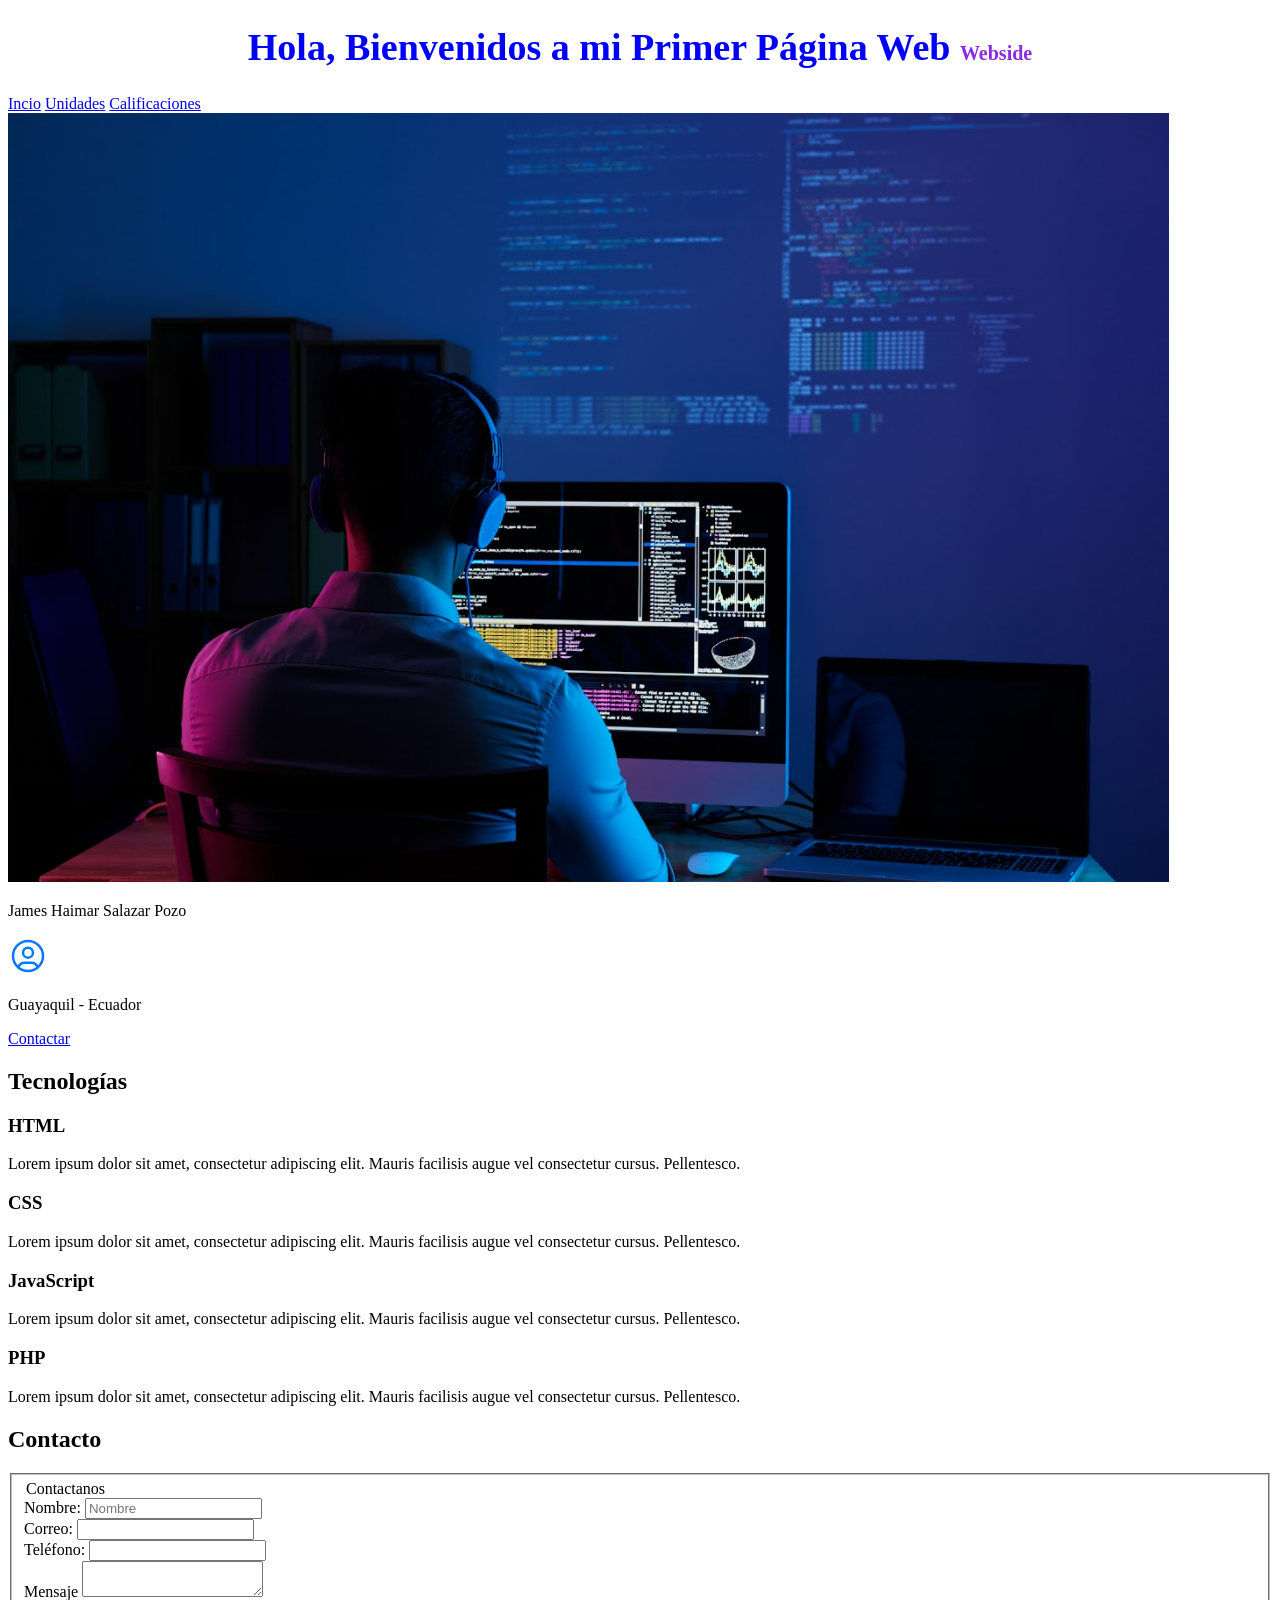
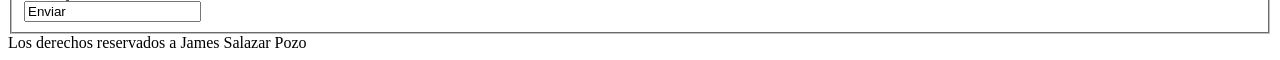
==== index.html @ 57b9a2fe "Mi primer commit" ====
<!DOCTYPE html>
<html lang="es">
<head>
    <meta charset="UTF-8">
    <meta name="viewport" content="width=device-width, initial-scale=1.0">
    <title>Mi Primer Página - James Salazar</title>
    <link rel="preload" href="css/styles.css" as="style">
    <link rel="stylesheet" href="css/styles.css">
</head>
<body>
    <header>
        <h1 class="titulo">
            Hola, Bienvenidos a mi Primer Página Web <span>Webside</span></h1>
    </header>
    
    <nav>
        <a href="index.html">Incio</a>
        <a href="unidades.html">Unidades</a>
        <a href="calificaciones.html">Calificaciones</a>
    </nav>

    <img src="imagenes/debweb.png" alt="">
    
    <section>
    <p>James Haimar Salazar Pozo</p>
    <img src="iconos/contactar.svg" alt="">
    <p>Guayaquil - Ecuador</p>
    <a href="#">Contactar</a>
    </section>

    <main>
    <section>
        <h2>Tecnologías</h2>
    </section>

    <section>
        <h3>HTML</h3>
        <p>Lorem ipsum dolor sit amet, consectetur adipiscing elit. 
            Mauris facilisis augue vel consectetur cursus. Pellentesco.
        </p>
    </section>

    <section>
        <h3>CSS</h3>
        <p>Lorem ipsum dolor sit amet, consectetur adipiscing elit. 
            Mauris facilisis augue vel consectetur cursus. Pellentesco.
        </p>
    </section>

    <section>
        <h3>JavaScript</h3>
        <p>Lorem ipsum dolor sit amet, consectetur adipiscing elit. 
            Mauris facilisis augue vel consectetur cursus. Pellentesco.
        </p>
    </section>

    <section>
        <h3>PHP</h3>
        <p>Lorem ipsum dolor sit amet, consectetur adipiscing elit. 
            Mauris facilisis augue vel consectetur cursus. Pellentesco.
        </p>
    </section>
    </main>

    <section>
        <h2>Contacto</h2>
    </section>
    
    <form>
        <fieldset>
            <div>
                <legend>Contactanos</legend>
            </div>

            <div>
                <label>Nombre:</label>
                <input type="text" placeholder="Nombre">
            </div>

            <div>
                <label>Correo:</label>
                <input type="email">
            </div>

            <div>
                <label>Teléfono:</label>
                <input type="tel">
            </div>

            <div>
                <label>Mensaje</label>
                <textarea></textarea>
            </div>

            <div>
                <input type="text" value="Enviar">
            </div>
        </fieldset>
    </form>
    <footer>Los derechos reservados a James Salazar Pozo</footer>
</body>
</html>
---- css/styles.css ----
html{
    font-size: 62.5%;
}
body{
    font-size: 16px;
}

.titulo{
    text-align: center;
    font-size: 3.8rem;
    color: blue;
}

span{
    font-size: 2rem;
    color: blueviolet;
}

h2 span{
    font-size: 1rem;
}
---- css/styles.css ----
html{
    font-size: 62.5%;
}
body{
    font-size: 16px;
}

.titulo{
    text-align: center;
    font-size: 3.8rem;
    color: blue;
}

span{
    font-size: 2rem;
    color: blueviolet;
}

h2 span{
    font-size: 1rem;
}
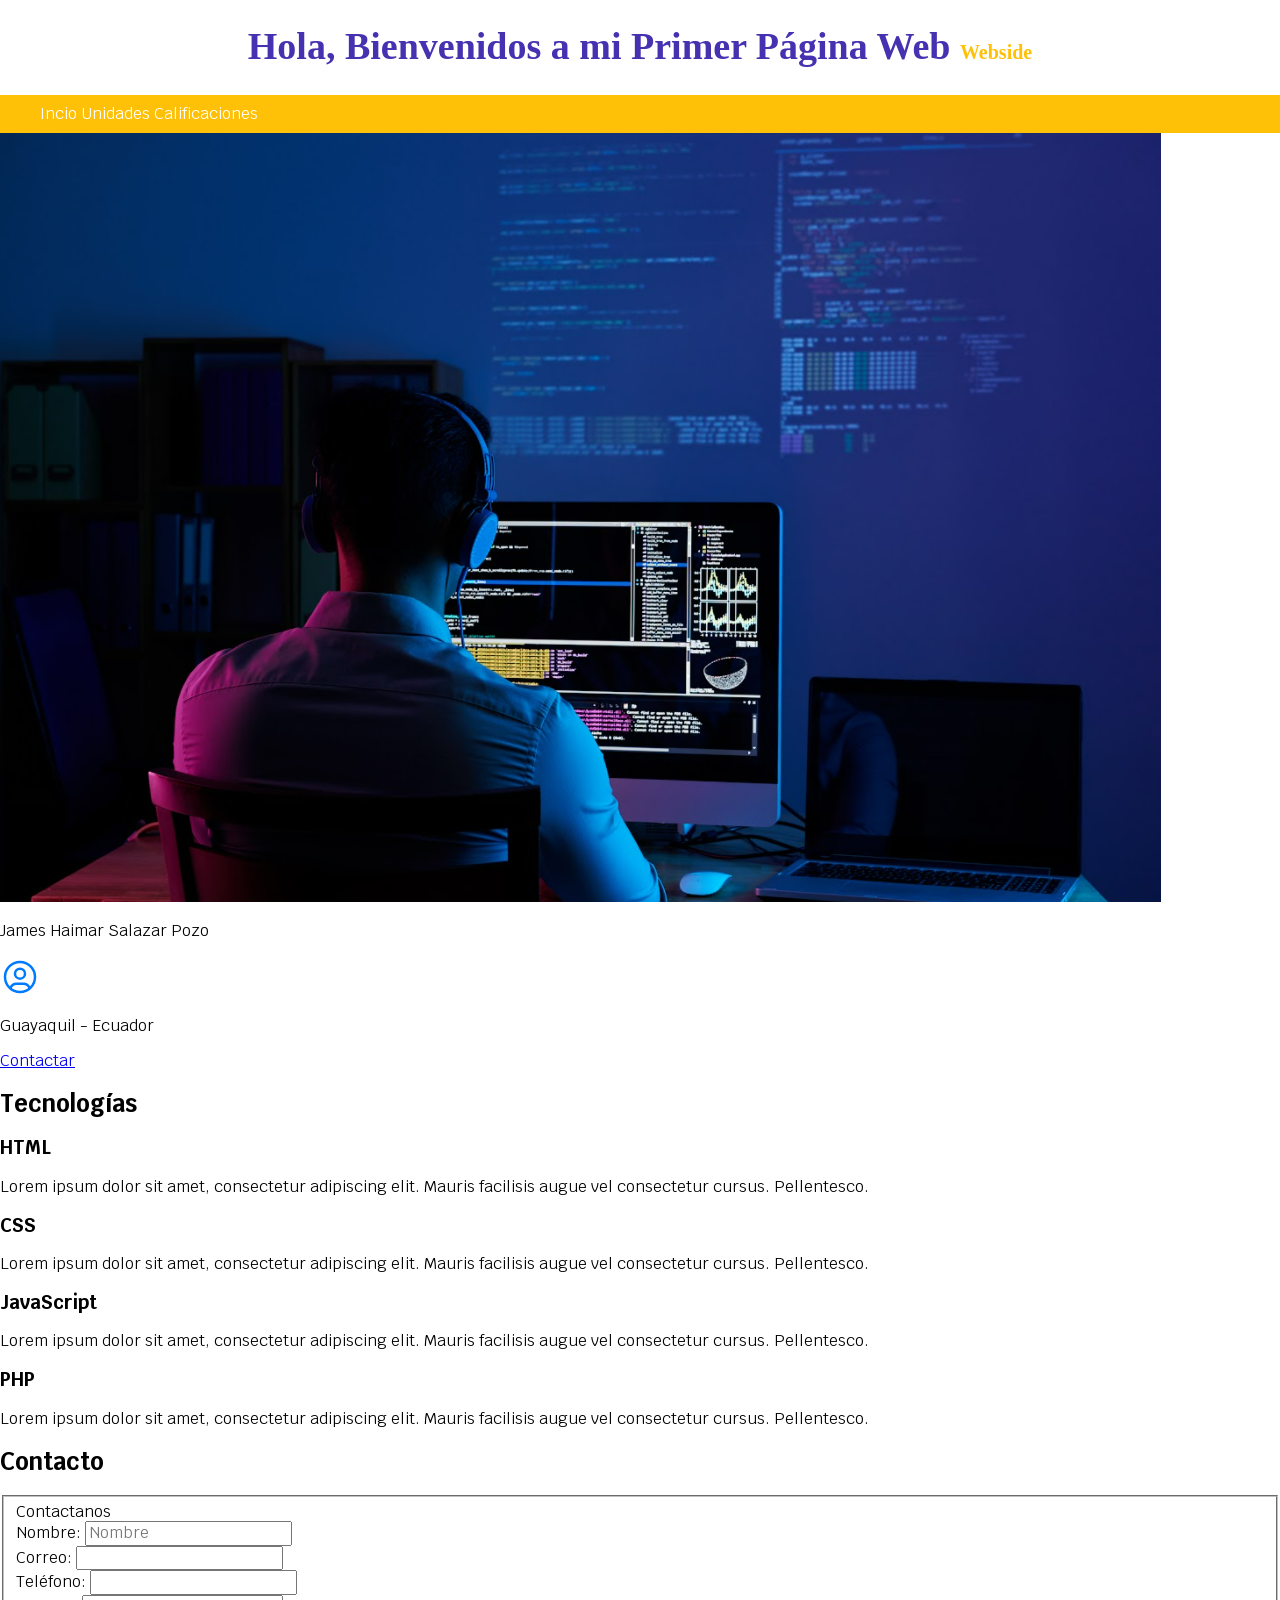
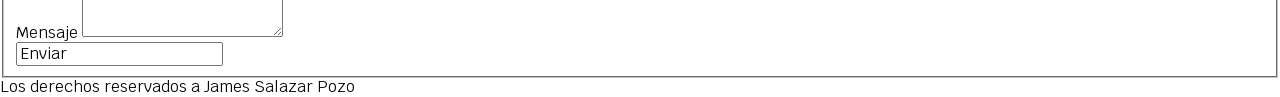
==== commit 5a03b5a3: "Colores, contenedor" ====
--- a/index.html
+++ b/index.html
@@ -4,8 +4,14 @@
     <meta charset="UTF-8">
     <meta name="viewport" content="width=device-width, initial-scale=1.0">
     <title>Mi Primer Página - James Salazar</title>
+    <link rel="preload" href="css/normalize.css" as="style">
+    <link rel="stylesheet" href="css/normalize.css">
     <link rel="preload" href="css/styles.css" as="style">
     <link rel="stylesheet" href="css/styles.css">
+
+    <link rel="preconnect" href="https://fonts.googleapis.com">
+    <link rel="preconnect" href="https://fonts.gstatic.com" crossorigin>
+    <link href="https://fonts.googleapis.com/css2?family=Dancing+Script:wght@400..700&family=Krub:wght@200;300;400;500&family=Press+Start+2P&display=swap" rel="stylesheet">
 </head>
 <body>
     <header>
@@ -13,11 +19,13 @@
             Hola, Bienvenidos a mi Primer Página Web <span>Webside</span></h1>
     </header>
     
-    <nav>
-        <a href="index.html">Incio</a>
-        <a href="unidades.html">Unidades</a>
-        <a href="calificaciones.html">Calificaciones</a>
-    </nav>
+    <div class="nav-bg">
+        <nav class="nav-principal contenedor">
+            <a href="index.html">Incio</a>
+            <a href="unidades.html">Unidades</a>
+            <a href="calificaciones.html">Calificaciones</a>
+        </nav>
+    </div>
 
     <img src="imagenes/debweb.png" alt="">
     
--- a/css/styles.css
+++ b/css/styles.css
@@ -1,21 +1,67 @@
+:root{
+    /*pseudoelementos  para crear valiables 
+    personalizadas(Custom Properties)*/
+    --blanco: #ffffff;
+    --oscuro: #212121;
+    --primario: #4631b1;
+    --secundario: rgba(255,193,8,1);
+    --gris: #777777;
+}
+
 html{
     font-size: 62.5%;
 }
 body{
     font-size: 16px;
+    font-family: "Krub";
 }
 
 .titulo{
     text-align: center;
     font-size: 3.8rem;
-    color: blue;
+    color: var(--primario);
+    font-family: 'Times New Roman', Times, serif;
 }
 
-span{
+.titulo span{
     font-size: 2rem;
-    color: blueviolet;
+    color: var(--secundario);
 }
 
-h2 span{
-    font-size: 1rem;
-}+.contenedor{
+    width: 120rem;
+    margin-top: 0rem;
+    margin-right: auto;
+    margin-bottom: 0rem;
+    margin-left: auto;
+}
+
+.nav-bg{
+    background-color: var(--secundario);
+}
+
+.nav-principal{
+    padding: 1rem;
+}
+
+.nav-principal a{
+    display: inline;
+    color: var(--blanco);
+    text-decoration: none;
+}
+/* .contenedor{
+    width: 120rem;
+    margin-top: 0rem;
+    margin-left: auto;
+    margin-bottom: 0rem;
+    margin-right: auto;
+}
+
+.nav_principal{
+    background-color: var(--secundario);
+}
+
+
+.nav_principal{
+    display: flex;   
+} */
--- a/css/styles.css
+++ b/css/styles.css
@@ -1,21 +1,67 @@
+:root{
+    /*pseudoelementos  para crear valiables 
+    personalizadas(Custom Properties)*/
+    --blanco: #ffffff;
+    --oscuro: #212121;
+    --primario: #4631b1;
+    --secundario: rgba(255,193,8,1);
+    --gris: #777777;
+}
+
 html{
     font-size: 62.5%;
 }
 body{
     font-size: 16px;
+    font-family: "Krub";
 }
 
 .titulo{
     text-align: center;
     font-size: 3.8rem;
-    color: blue;
+    color: var(--primario);
+    font-family: 'Times New Roman', Times, serif;
 }
 
-span{
+.titulo span{
     font-size: 2rem;
-    color: blueviolet;
+    color: var(--secundario);
 }
 
-h2 span{
-    font-size: 1rem;
-}+.contenedor{
+    width: 120rem;
+    margin-top: 0rem;
+    margin-right: auto;
+    margin-bottom: 0rem;
+    margin-left: auto;
+}
+
+.nav-bg{
+    background-color: var(--secundario);
+}
+
+.nav-principal{
+    padding: 1rem;
+}
+
+.nav-principal a{
+    display: inline;
+    color: var(--blanco);
+    text-decoration: none;
+}
+/* .contenedor{
+    width: 120rem;
+    margin-top: 0rem;
+    margin-left: auto;
+    margin-bottom: 0rem;
+    margin-right: auto;
+}
+
+.nav_principal{
+    background-color: var(--secundario);
+}
+
+
+.nav_principal{
+    display: flex;   
+} */
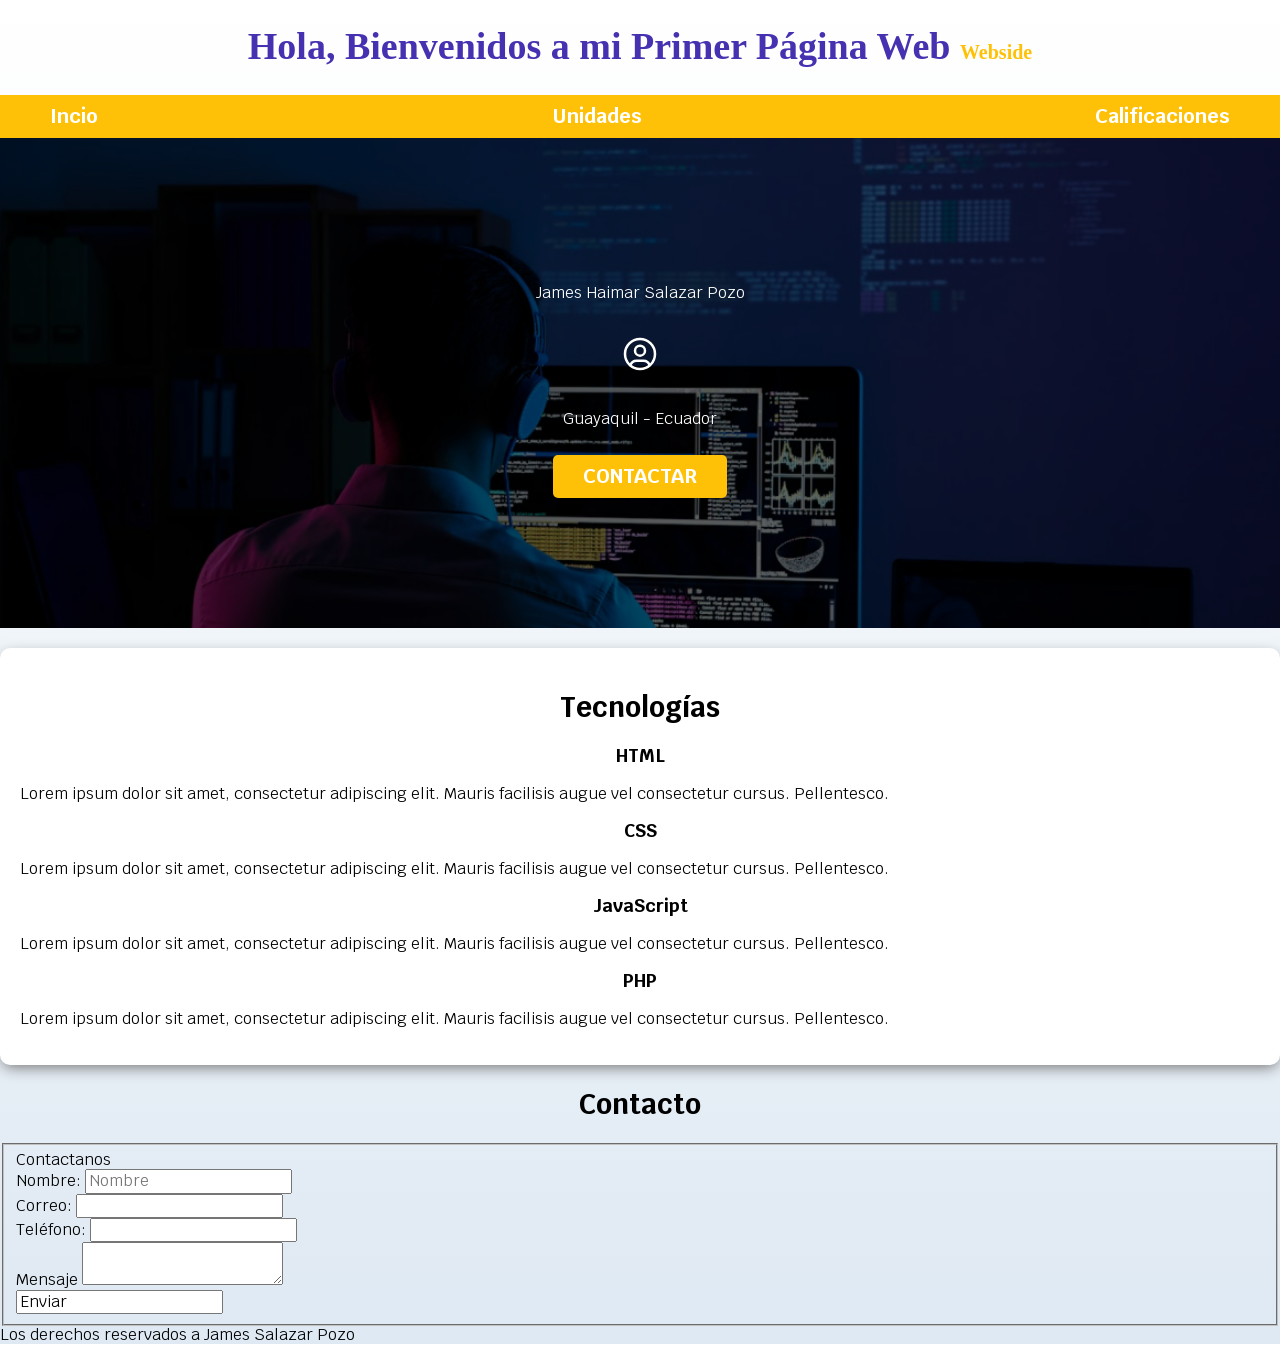
==== commit b9953904: "Introducción a JS" ====
--- a/index.html
+++ b/index.html
@@ -26,48 +26,49 @@
             <a href="calificaciones.html">Calificaciones</a>
         </nav>
     </div>
-
-    <img src="imagenes/debweb.png" alt="">
     
-    <section>
-    <p>James Haimar Salazar Pozo</p>
-    <img src="iconos/contactar.svg" alt="">
-    <p>Guayaquil - Ecuador</p>
-    <a href="#">Contactar</a>
+    <section class="hero">
+        <div class="contenido-hero">
+            <p>James Haimar Salazar Pozo</p>
+            <p>
+                <img src="iconos/contactar.svg" alt="">
+            </p>
+            <p>Guayaquil - Ecuador</p>
+            <a class="boton" href="#">Contactar</a>
+        </div>
     </section>
 
-    <main>
-    <section>
+    <main class="sombra">
         <h2>Tecnologías</h2>
-    </section>
+        <div class="lenguajes">
+            <section>
+                <h3>HTML</h3>
+                <p>Lorem ipsum dolor sit amet, consectetur adipiscing elit. 
+                     Mauris facilisis augue vel consectetur cursus. Pellentesco.
+                 </p>
+            </section>
 
-    <section>
-        <h3>HTML</h3>
-        <p>Lorem ipsum dolor sit amet, consectetur adipiscing elit. 
-            Mauris facilisis augue vel consectetur cursus. Pellentesco.
-        </p>
-    </section>
+            <section>
+                <h3>CSS</h3>
+                <p>Lorem ipsum dolor sit amet, consectetur adipiscing elit. 
+                    Mauris facilisis augue vel consectetur cursus. Pellentesco.
+                </p>
+            </section>
 
-    <section>
-        <h3>CSS</h3>
-        <p>Lorem ipsum dolor sit amet, consectetur adipiscing elit. 
-            Mauris facilisis augue vel consectetur cursus. Pellentesco.
-        </p>
-    </section>
+            <section>
+                <h3>JavaScript</h3>
+                <p>Lorem ipsum dolor sit amet, consectetur adipiscing elit. 
+                    Mauris facilisis augue vel consectetur cursus. Pellentesco.
+                </p>
+            </section>
 
-    <section>
-        <h3>JavaScript</h3>
-        <p>Lorem ipsum dolor sit amet, consectetur adipiscing elit. 
-            Mauris facilisis augue vel consectetur cursus. Pellentesco.
-        </p>
-    </section>
-
-    <section>
-        <h3>PHP</h3>
-        <p>Lorem ipsum dolor sit amet, consectetur adipiscing elit. 
-            Mauris facilisis augue vel consectetur cursus. Pellentesco.
-        </p>
-    </section>
+            <section>
+                <h3>PHP</h3>
+                <p>Lorem ipsum dolor sit amet, consectetur adipiscing elit. 
+                    Mauris facilisis augue vel consectetur cursus. Pellentesco.
+                </p>
+            </section>
+        </div>
     </main>
 
     <section>
--- a/css/styles.css
+++ b/css/styles.css
@@ -10,10 +10,12 @@
 
 html{
     font-size: 62.5%;
+    box-sizing: border-box;
 }
 body{
     font-size: 16px;
     font-family: "Krub";
+    background-image: linear-gradient(to top, #dfe9f3 0%, var(--blanco) 100%);
 }
 
 .titulo{
@@ -29,7 +31,7 @@
 }
 
 .contenedor{
-    width: 120rem;
+    max-width: 120rem;
     margin-top: 0rem;
     margin-right: auto;
     margin-bottom: 0rem;
@@ -41,27 +43,118 @@
 }
 
 .nav-principal{
-    padding: 1rem;
+    display: flex;
+    flex-direction: column;
+}
+
+@media (min-width: 480px){
+    
+}
+
+@media (min-width: 786px){
+    .nav-principal{
+        flex-direction: row;
+        justify-content: space-between;
+    }
+}
+
+@media (min-width: 1140px){
+    
+}
+
+@media (min-width: 1400px){
+    
 }
 
 .nav-principal a{
-    display: inline;
+    display: block;
+    text-align: center;
+    padding: 1rem;
+    display: flex;
     color: var(--blanco);
     text-decoration: none;
-}
-/* .contenedor{
-    width: 120rem;
-    margin-top: 0rem;
-    margin-left: auto;
-    margin-bottom: 0rem;
-    margin-right: auto;
+    font-size: 2rem;
+    font-weight: bold;
 }
 
-.nav_principal{
-    background-color: var(--secundario);
+.nav-principal a:hover{
+    background-color: var(--primario);
+    color: var(--oscuro);
 }
 
 
-.nav_principal{
-    display: flex;   
-} */+.hero{
+    background-image: url(../imagenes/debweb.png);
+    background-repeat: no-repeat;
+    background-size: cover;
+    background-position: center;
+    height: 450px;
+    padding: 20px;
+    position: relative;
+}
+
+.contenido-hero{
+    position: absolute;
+    /*background-color: rgba(0, 0, 0,0.7); Froma tradicional o antigua*/
+    background-color: rgb(0 0 0 / 60%); 
+    width: 100%;
+    height: 100%;
+    bottom: 0;
+    left: 0;
+    top: 0;
+    right: 0;
+
+    /*Alinear Horizontal y Vertical*/
+    display: flex;
+    flex-direction: column;
+    align-items: center;
+    justify-content: center;
+}
+
+.contenido-hero p{
+    color: var(--blanco);
+}
+
+h1{
+    font-size: 3.8rem;
+}
+
+h2{
+    font-size: 2.8rem;
+}
+
+h3{
+    font-size: 1.8rem;
+}
+
+h1, h2, h3{
+    text-align: center;
+}
+
+.boton{
+    background-color: var(--secundario);
+    color: var(--blanco);
+    padding: 1rem 3rem;
+    margin-top: 1rem;
+    font-size: 2rem;
+    text-decoration: none;
+    text-transform: uppercase;
+    font-weight: bold;
+    border-radius: 0.5rem;
+    width: 60%;
+    text-align: center;
+}
+
+@media (min-width: 480px){
+    .boton{
+        width: auto;
+    }
+}
+
+.sombra{
+    box-shadow: 0px 5px 15px -3px #707070;
+    background-color: var(--blanco);
+    padding: 2rem;
+    border-radius: 1rem;
+    margin-top: 2rem;
+}
--- a/css/styles.css
+++ b/css/styles.css
@@ -10,10 +10,12 @@
 
 html{
     font-size: 62.5%;
+    box-sizing: border-box;
 }
 body{
     font-size: 16px;
     font-family: "Krub";
+    background-image: linear-gradient(to top, #dfe9f3 0%, var(--blanco) 100%);
 }
 
 .titulo{
@@ -29,7 +31,7 @@
 }
 
 .contenedor{
-    width: 120rem;
+    max-width: 120rem;
     margin-top: 0rem;
     margin-right: auto;
     margin-bottom: 0rem;
@@ -41,27 +43,118 @@
 }
 
 .nav-principal{
-    padding: 1rem;
+    display: flex;
+    flex-direction: column;
+}
+
+@media (min-width: 480px){
+    
+}
+
+@media (min-width: 786px){
+    .nav-principal{
+        flex-direction: row;
+        justify-content: space-between;
+    }
+}
+
+@media (min-width: 1140px){
+    
+}
+
+@media (min-width: 1400px){
+    
 }
 
 .nav-principal a{
-    display: inline;
+    display: block;
+    text-align: center;
+    padding: 1rem;
+    display: flex;
     color: var(--blanco);
     text-decoration: none;
-}
-/* .contenedor{
-    width: 120rem;
-    margin-top: 0rem;
-    margin-left: auto;
-    margin-bottom: 0rem;
-    margin-right: auto;
+    font-size: 2rem;
+    font-weight: bold;
 }
 
-.nav_principal{
-    background-color: var(--secundario);
+.nav-principal a:hover{
+    background-color: var(--primario);
+    color: var(--oscuro);
 }
 
 
-.nav_principal{
-    display: flex;   
-} */+.hero{
+    background-image: url(../imagenes/debweb.png);
+    background-repeat: no-repeat;
+    background-size: cover;
+    background-position: center;
+    height: 450px;
+    padding: 20px;
+    position: relative;
+}
+
+.contenido-hero{
+    position: absolute;
+    /*background-color: rgba(0, 0, 0,0.7); Froma tradicional o antigua*/
+    background-color: rgb(0 0 0 / 60%); 
+    width: 100%;
+    height: 100%;
+    bottom: 0;
+    left: 0;
+    top: 0;
+    right: 0;
+
+    /*Alinear Horizontal y Vertical*/
+    display: flex;
+    flex-direction: column;
+    align-items: center;
+    justify-content: center;
+}
+
+.contenido-hero p{
+    color: var(--blanco);
+}
+
+h1{
+    font-size: 3.8rem;
+}
+
+h2{
+    font-size: 2.8rem;
+}
+
+h3{
+    font-size: 1.8rem;
+}
+
+h1, h2, h3{
+    text-align: center;
+}
+
+.boton{
+    background-color: var(--secundario);
+    color: var(--blanco);
+    padding: 1rem 3rem;
+    margin-top: 1rem;
+    font-size: 2rem;
+    text-decoration: none;
+    text-transform: uppercase;
+    font-weight: bold;
+    border-radius: 0.5rem;
+    width: 60%;
+    text-align: center;
+}
+
+@media (min-width: 480px){
+    .boton{
+        width: auto;
+    }
+}
+
+.sombra{
+    box-shadow: 0px 5px 15px -3px #707070;
+    background-color: var(--blanco);
+    padding: 2rem;
+    border-radius: 1rem;
+    margin-top: 2rem;
+}
